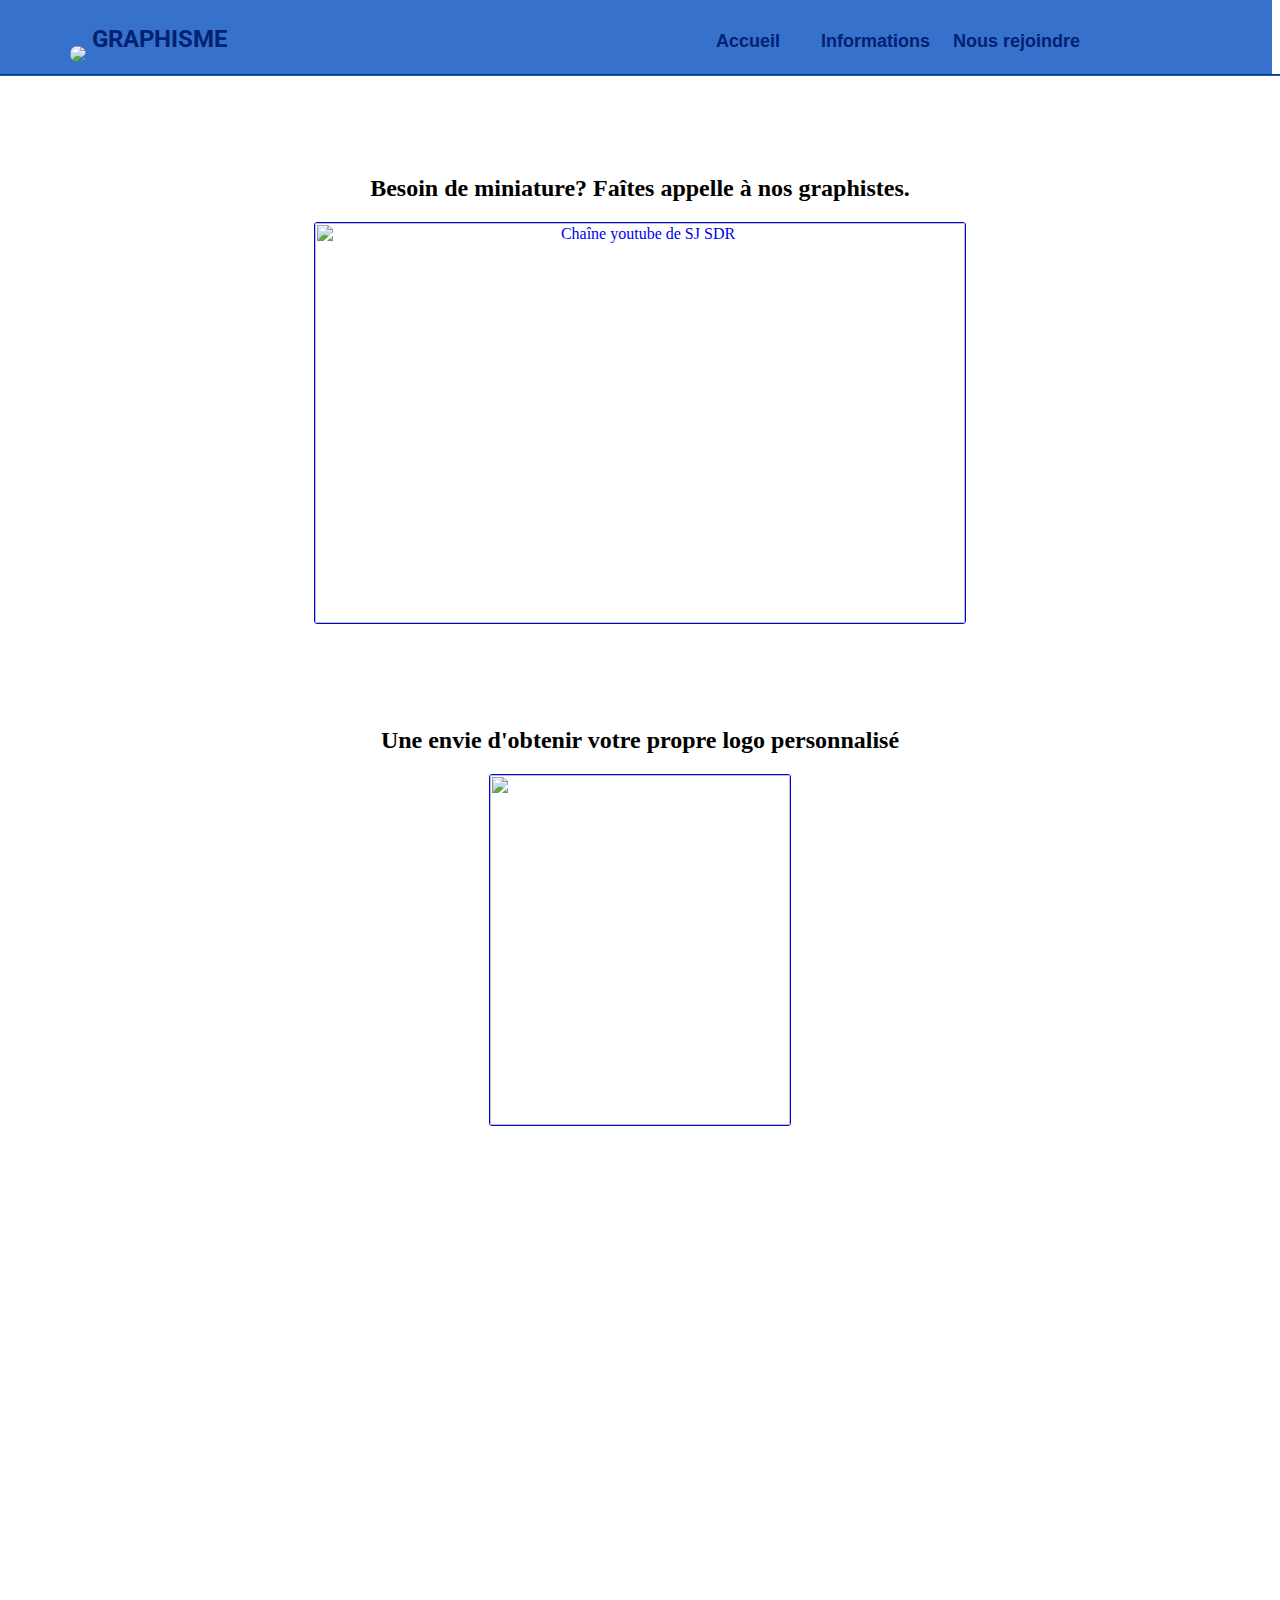
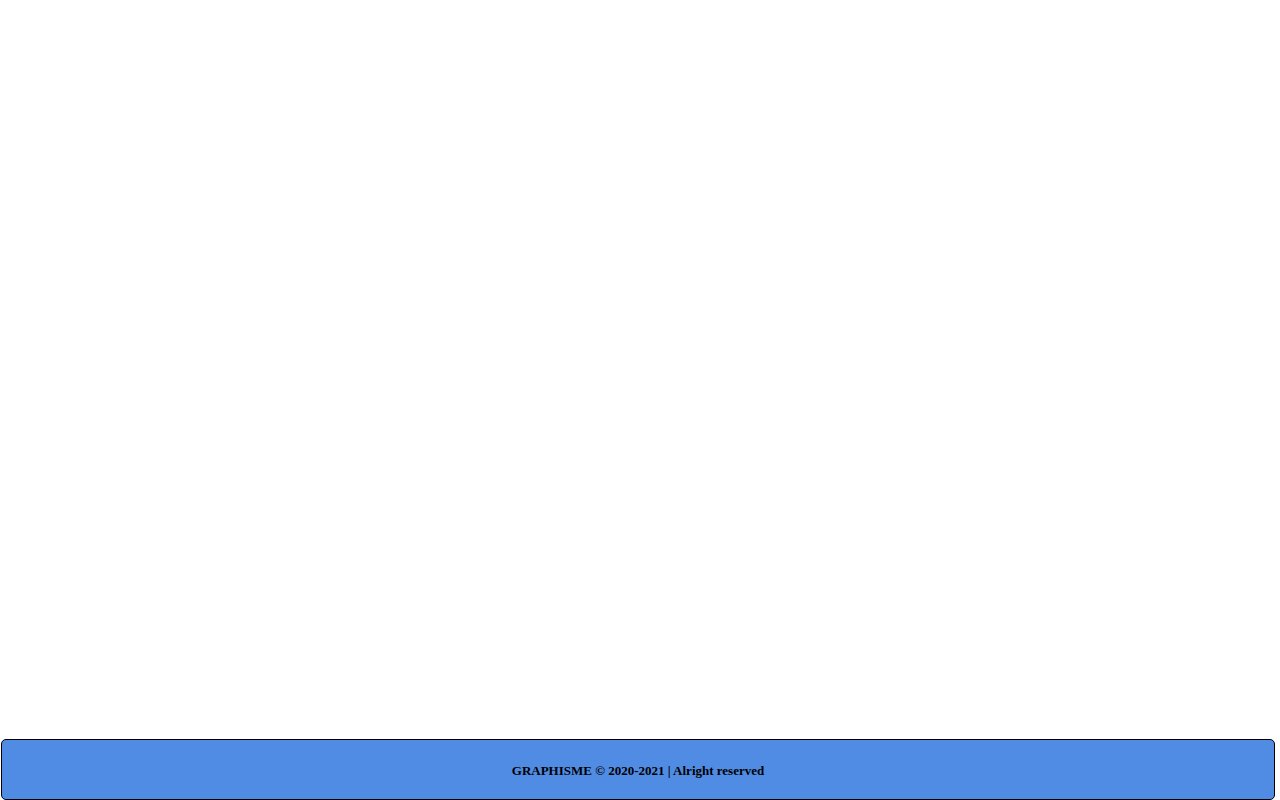
==== index.html @ 476197e6 "Update 1.4" ====
<!DOCTYPE html>

<html>
    <link rel="stylesheet" type="text/css" href="style.css">
<head>
 
   <title>Accueil</title>
   <link rel="shortcut icon" href="https://cdn.discordapp.com/icons/714799288974180402/412a329ad757c78e82086cbdda987ac1.webp?size=128">
    <link rel="preconnect" href="https://fonts.gstatic.com">
    <link href="https://fonts.googleapis.com/css2?family=Roboto:ital,wght@1,300;1,400&display=swap" rel="stylesheet">


    <style>.font-navbar{
        font-family: 'Roboto', sans-serif;
   
        color: rgb(3, 33, 114);
        top: 0px;
margin-bottom: 200px;
    }
 
    </style>



<header>   
  <div class="navbar">     

 
      <div class="font-navbar"> <p class="fegegergerg-45454545"> <h2> <a href="https://www.graphisme.cf" class="zoom-image-45445"><img src="https://cdn.discordapp.com/icons/714799288974180402/412a329ad757c78e82086cbdda987ac1.webp?size=128" width="50" class="img-1"></a> GRAPHISME
        <a href="https://www.graphisme.cf" class="bouton-1"><FONT face="Arial" size="4">Accueil</FONT></a><a href="https://www.graphisme.cf/informations" class="bouton-2"><FONT face="Arial" size="4">Informations</FONT></a>
        <a target="https://www.graphisme.cf/discord" href="https://discord.gg/2HAschT3Qb" class="bouton-3"><FONT face="Arial" size="4">Nous rejoindre</FONT></a><hr class="gfgf-45454">
   </h2></p></div>
</div>

    </header>

<style>
.img-2{
  

    border: solid;
    border-width: 1px;
    border-radius: 03px;
    width: 650px;
    height: 400px;
    transition: all 0.8s;
}
.img-2:hover{

    transform: rotateY(15deg);
}
.Title-1 {
    margin-top: 100px;
}



.img-3{
    width: 300px;
    height: 350px;
    transition: all 1s;
    border: solid;
    border-width: 1px;
    border-radius: 03px;
}
.img-3:hover{

    transform: rotateY(15deg);
}

.img-4{
    width: 400px;
    height: 350px;
    transition: all 1s;
    border: solid;
    border-width: 1px;
    border-radius: 03px;
}

.img-4:hover{
    
    transform: rotateY(15deg);
  
}
.img-5{
        width: 400px;
    height: 350px;
    transition: all 1s;
    border: solid;
    border-width: 1px;
    border-radius: 03px;
    transition: all 1s;
    }

    .img-5:hover{
        transform: rotateY(15deg);
    }

</style>



</head>

    <body>


































        <center><h2 class="Title-1"><FONT face="Corbel Light">Besoin de miniature? Faîtes appelle à nos graphistes.</FONT></h2>
            <a href="https://www.youtube.com/channel/UClNqUeQsoZxIgw_ELaNN_RA"><img src="https://cdn.discordapp.com/attachments/798216470995402762/835605192782250034/image0.jpg" class="img-2" title="Chaîne youtube de SJ SDR"></a></center>
     
   
<center><h2 class="Title-1"><FONT face="Corbel Light">Une envie d'obtenir votre propre logo personnalisé </FONT></h2>
    <a href="https://discord.gg/2HAschT3Qb"> <img src="https://cdn.discordapp.com/attachments/798216470995402762/835605545393848360/image0.jpg" class="img-3"></a></center>

    <div class="animation" data-scrollanim="righttoleft">    <center>
        <a href="https://discord.gg/2HAschT3Qb"> <img src="https://cdn.discordapp.com/attachments/798216470995402762/835613725737877554/image0.jpg" class="img-4"></a></center>

    </div>


    <div class="animation" data-scrollanim="righttoleft"> <center><h2 class="Title-1"><FONT face="Corbel Light">Dessinez à votre sauce ! </FONT></h2>
        <a href="https://discord.gg/2HAschT3Qb"><img src="https://cdn.discordapp.com/attachments/798216470995402762/835618589037690930/image0.png" class="img-5"></a></center>
</body>
    </div>
<footer>
    <div class="prdd-5145445">
        <h3><center><font size="2.5">GRAPHISME &copy; 2020-2021 | Alright reserved</center></font> </h3>
    </div>
</footer>


<script src="https://ajax.googleapis.com/ajax/libs/jquery/3.4.1/jquery.min.js"></script>


<style>



    .img-6 {
        /*            Gestion de la durée des animations 3s = 3 secondes*/
        transition: all 3s;
    }

    
    .animation {
            /*            Gestion de la durée des animations 3s = 3 secondes*/
            transition: all 3s;
        }
    body{overflow-X:hidden;max-width:100%;}

    /*        Left to right*/
    [data-scrollanim~="lefttoright"] {
        transform: translateX(-200vw);
    }

    /*        Right to left*/

    [data-scrollanim~="righttoleft"] {
        transform: translateX(100vw);
    }

    /*        Opacity*/
    [data-scrollanim~="lefttoright_opacity"] {
        opacity: 0;
        transform: translateX(-2vw);
    }

</style>
</head>

<body>





<script>
    //        Au scroll :
    window.onscroll = function() {
        //            Quand Jquery est load
        $(document).ready(function() {
            //                    Pour tout les element avec un effect
            $("[data-scrollanim]").each(function() {
                if ($(this).offset().top < ($(window).scrollTop() + $(window).height())) {
                    $(this).removeAttr('data-scrollanim');
                }
            })
        });
    }

</script>
<style>
.prdd-5145445{

    
    border: solid;
    border-width: 1px;
    border-radius: 5px;
        margin-left:-9px;
 
        background-color: #518ce4;
        margin-block-start: 1000px;
    margin-block-end: 1200px;
    
    margin-bottom: -1500px;
    
    position: absolute;
    bottom: 0px;
    
    left: 10px;
    right: 5px;

}

</style>
    
</html>
---- style.css ----
/*Nav Bar*/

header{
    top: 0;
    left: 0%;
    right: 0;
    padding-top: 0;
    margin-left:-9px;
    margin-top: -8px;
    background-color: #3672cc;
position: top;

height: 75px;
}                                                                           

img.img-1{
vertical-align: -15px;
border: solid;
border-width: 0px;
border-radius: 60px;
margin-top: -1000px;
margin-left: 70px;
transition: all 0.3s;

}

img.img-1:hover{


    -webkit-transform:scale(1.05); /* Safari et Chrome */
    -moz-transform:scale(1.05); /* Firefox */
    -ms-transform:scale(1.05); /* Internet Explorer 9 */
    -o-transform:scale(1.05); /* Opera */
    transform:scale(1.05);
 
    }

div.navbar{

margin-block-start: 0.3em;
margin-block-end: 0.83em;
top: 0px;
margin-bottom: 200px;

position: absolute;
top: 0;
left: 0%;
right: 0;
}


.gfgf-45454{
    height: 0.7px;
    color:rgb(37, 74, 240);
    background-color: rgb(20, 98, 201);
    border-color: rgb(20, 98, 201);


   top: 0px; 

}
/* Boutons*/
.bouton-1{
    position: absolute;
    

    right: 500px;
color: rgb(3, 33, 114);
text-decoration: none;
}

.bouton-1:hover{
transition: 0.3s;
    color: rgb(2, 24, 83);
    
    }

    .bouton-2{
        position: absolute;
    

        right: 350px;
        color: rgb(3, 33, 114);
        text-decoration: none;
        }
        
        .bouton-2:hover{
        transition: 0.3s;
            color: rgb(2, 24, 83);
            
            }

            .bouton-3{
                position: absolute;
    

                right: 200px;
                color: rgb(3, 33, 114);
                text-decoration: none;
                }
                
                .bouton-3:hover{
                transition: 0.3s;
                    color: rgb(2, 24, 83);
                    
                    }

                    /*Texte*/
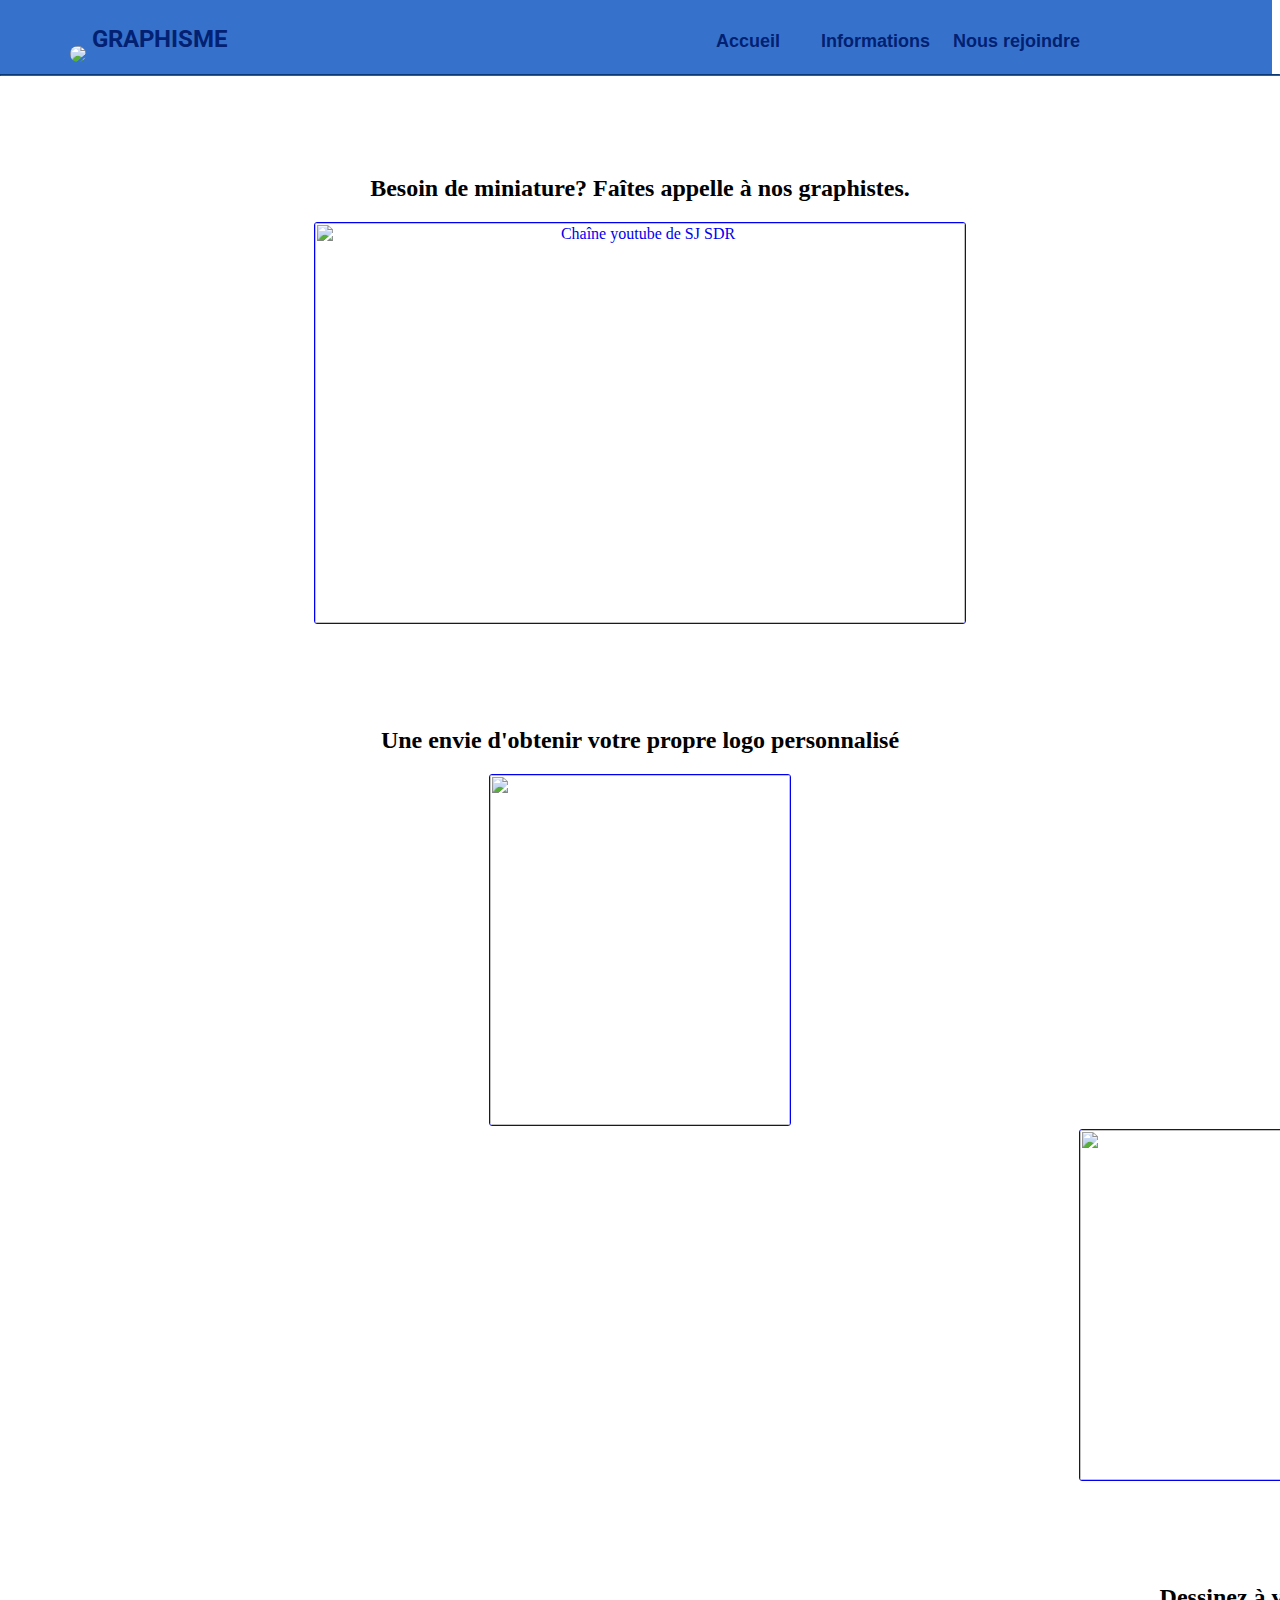
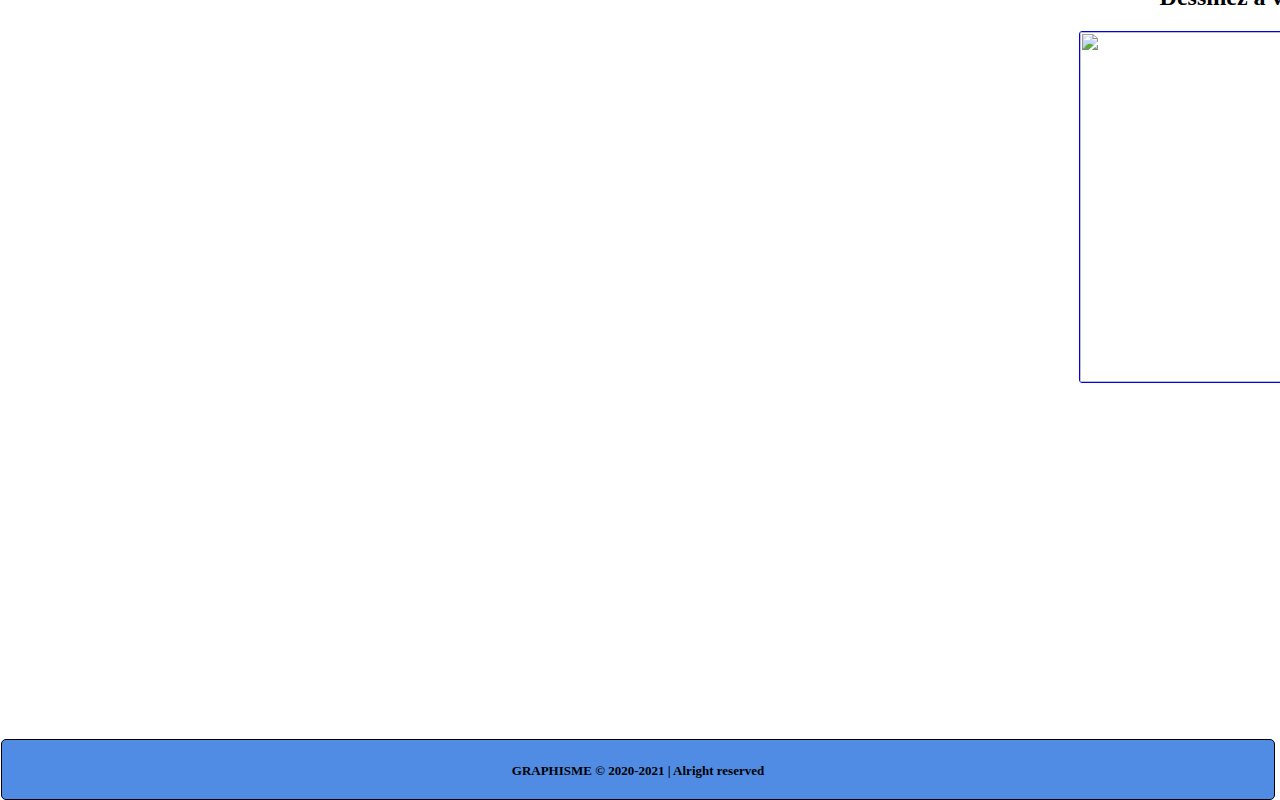
==== commit 3c379236: "Update 1.4" ====
--- a/index.html
+++ b/index.html
@@ -189,7 +189,7 @@
     /*        Right to left*/
 
     [data-scrollanim~="righttoleft"] {
-        transform: translateX(100vw);
+        transform: translateX(50vw);
     }
 
     /*        Opacity*/
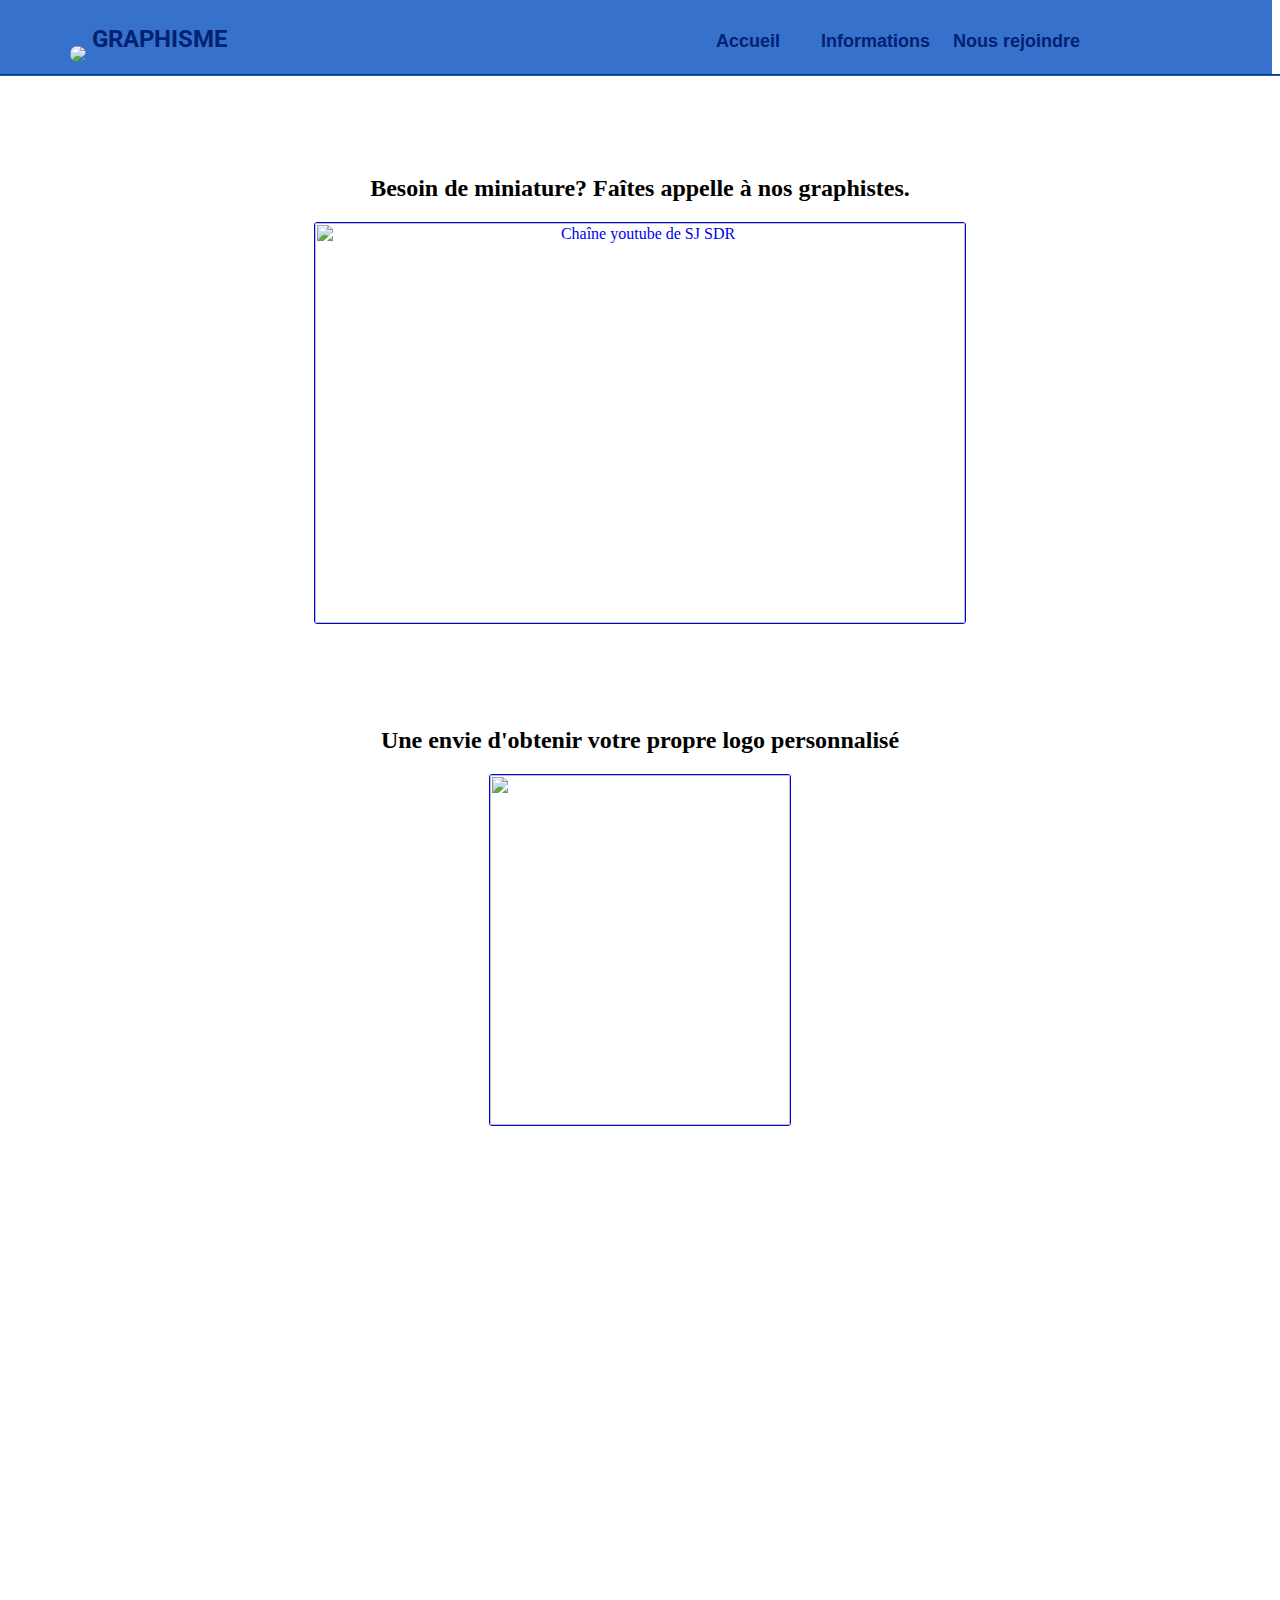
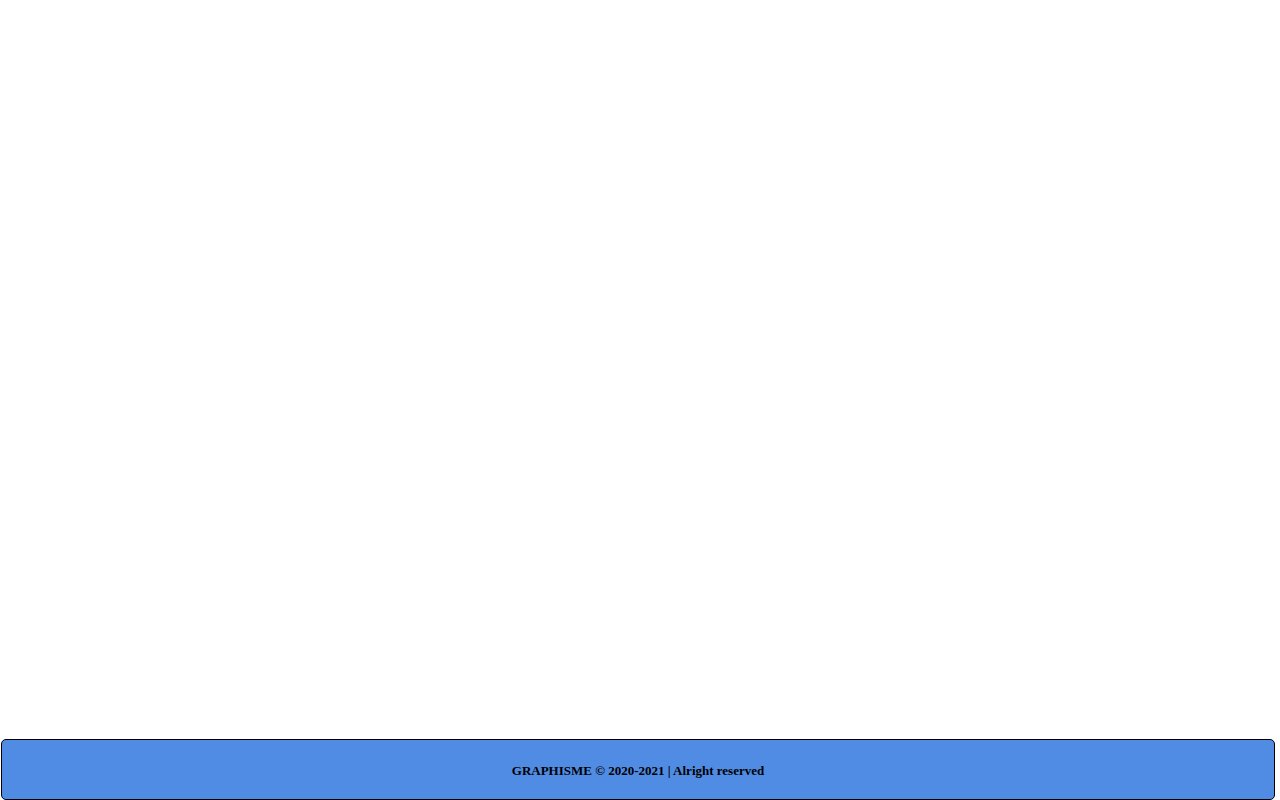
==== commit 81ffe55d: "Update 1.4" ====
--- a/index.html
+++ b/index.html
@@ -189,7 +189,7 @@
     /*        Right to left*/
 
     [data-scrollanim~="righttoleft"] {
-        transform: translateX(50vw);
+        transform: translateX(100vw);
     }
 
     /*        Opacity*/
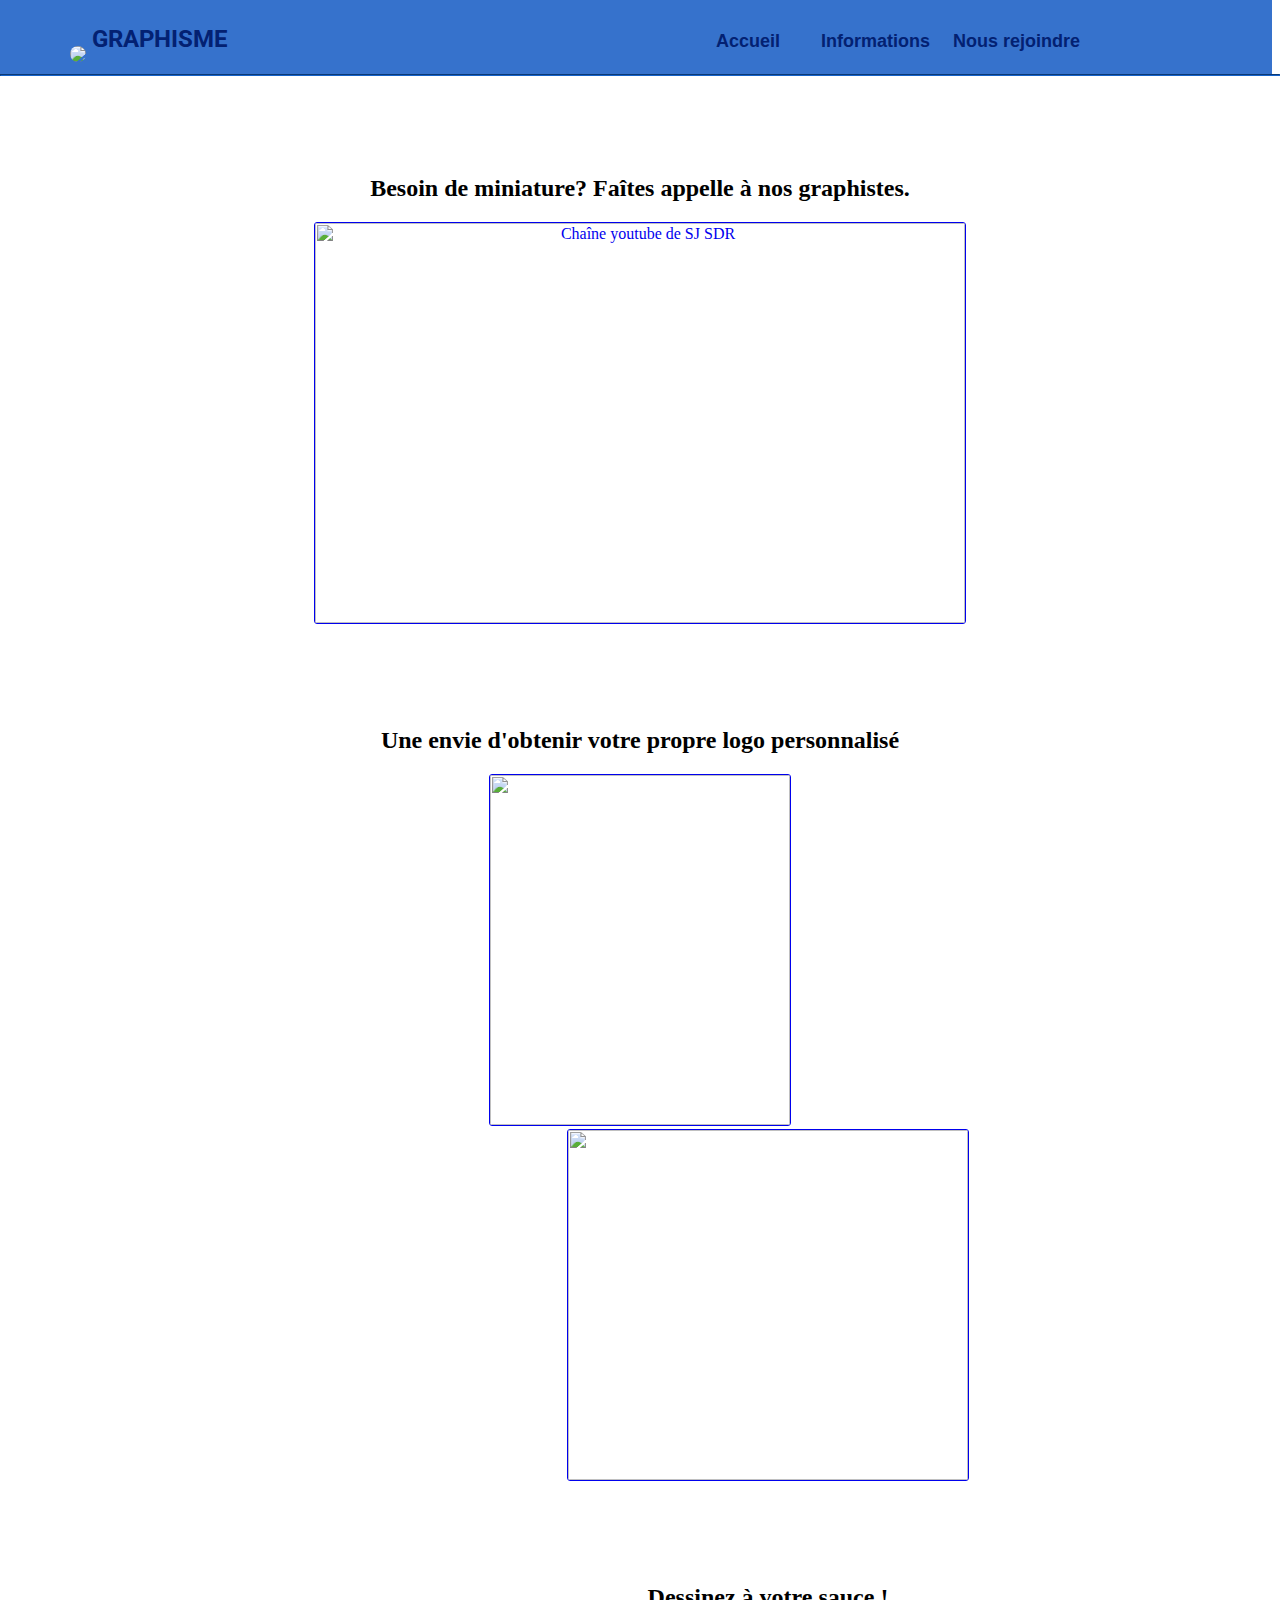
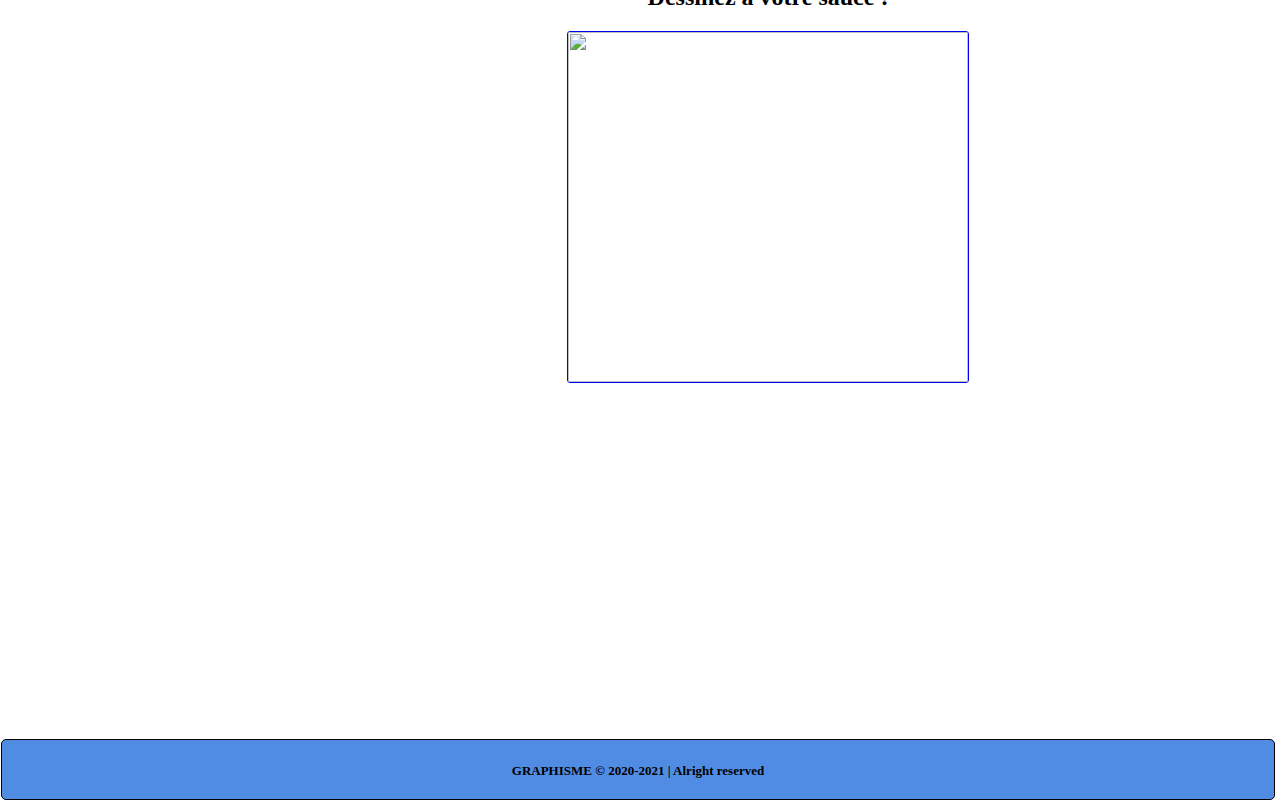
==== commit 2c180d45: "Update 1.4" ====
--- a/index.html
+++ b/index.html
@@ -170,49 +170,45 @@
 
 
     .img-6 {
-        /*            Gestion de la durée des animations 3s = 3 secondes*/
+ 
         transition: all 3s;
     }
 
     
     .animation {
-            /*            Gestion de la durée des animations 3s = 3 secondes*/
+        
             transition: all 3s;
         }
     body{overflow-X:hidden;max-width:100%;}
 
-    /*        Left to right*/
-    [data-scrollanim~="lefttoright"] {
-        transform: translateX(-200vw);
-    }
-
-    /*        Right to left*/
+
+
+
 
     [data-scrollanim~="righttoleft"] {
-        transform: translateX(100vw);
-    }
-
-    /*        Opacity*/
+        transform: translateX(10vw);
+    }
+
     [data-scrollanim~="lefttoright_opacity"] {
         opacity: 0;
-        transform: translateX(-2vw);
+        transform: translateX(20vw);
     }
 
 </style>
 </head>
 
-<body>
+
 
 
 
 
 
 <script>
-    //        Au scroll :
+    
     window.onscroll = function() {
-        //            Quand Jquery est load
+       
         $(document).ready(function() {
-            //                    Pour tout les element avec un effect
+      
             $("[data-scrollanim]").each(function() {
                 if ($(this).offset().top < ($(window).scrollTop() + $(window).height())) {
                     $(this).removeAttr('data-scrollanim');
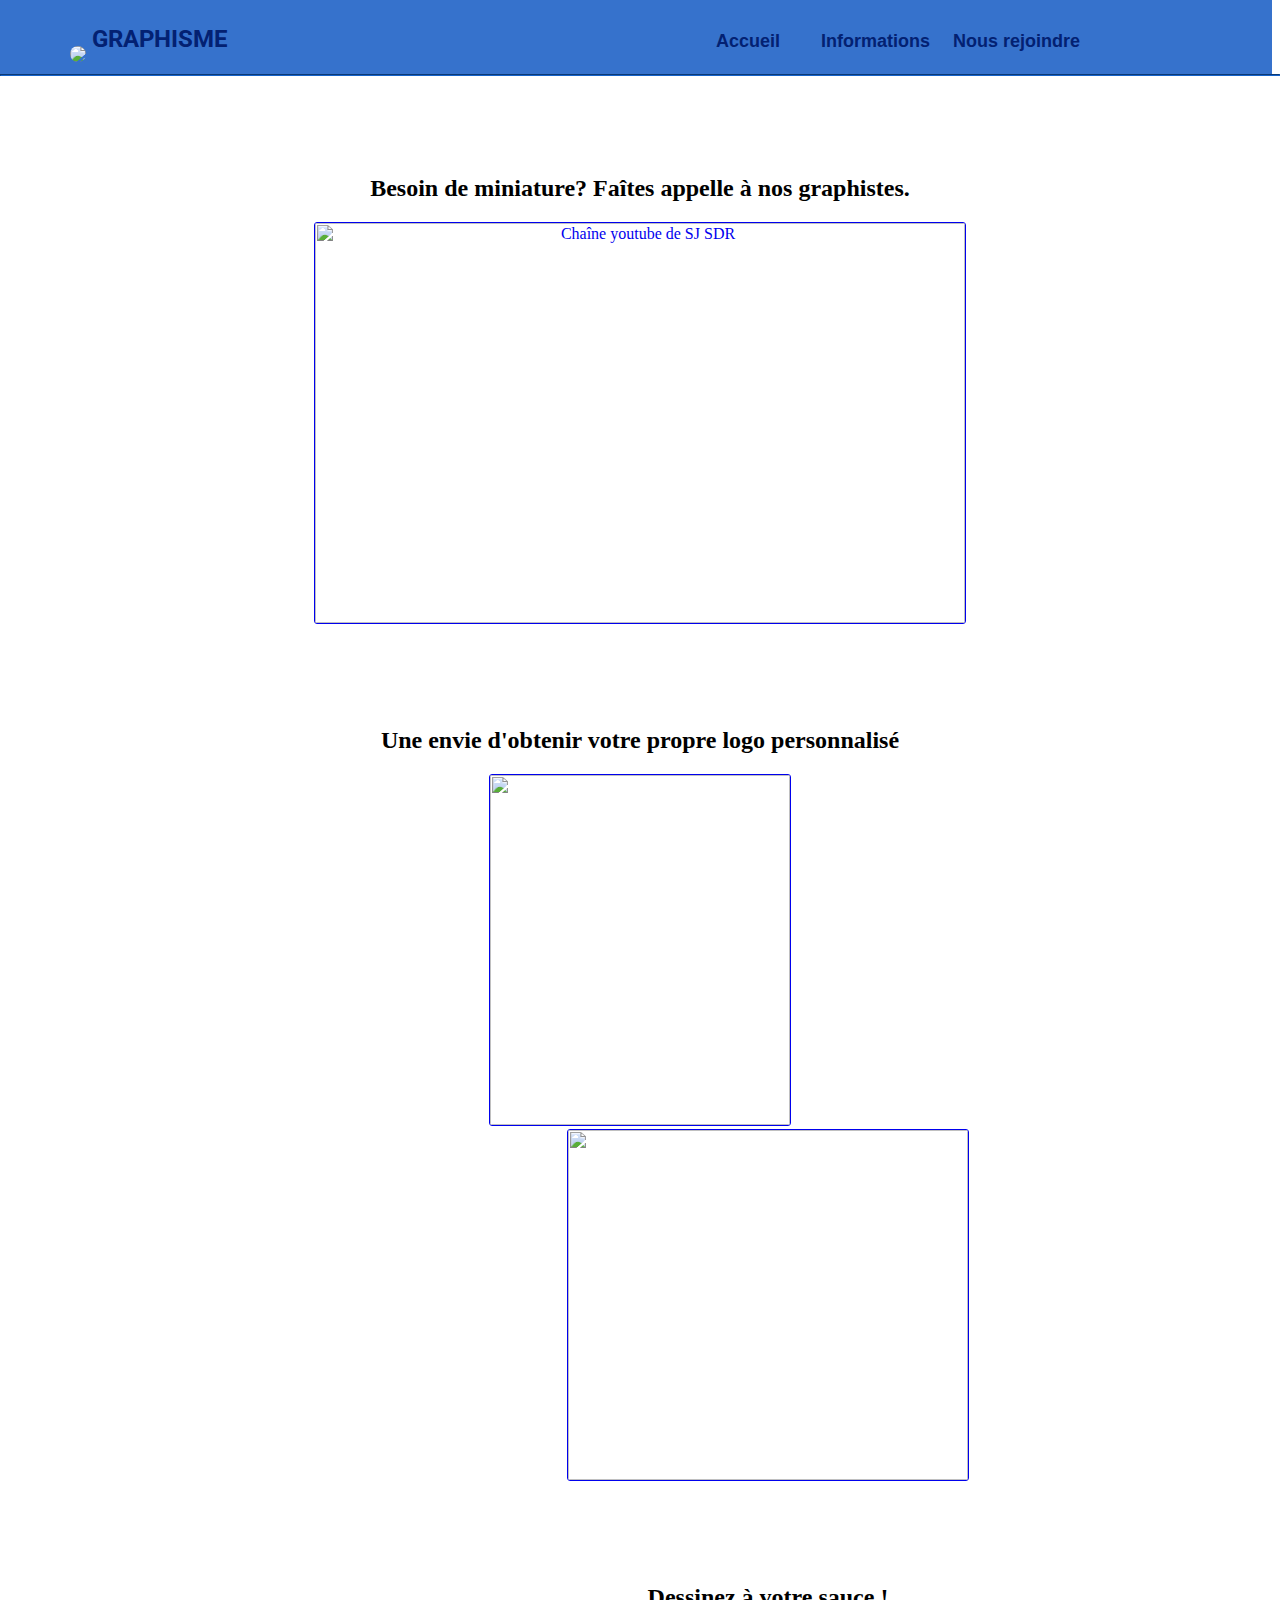
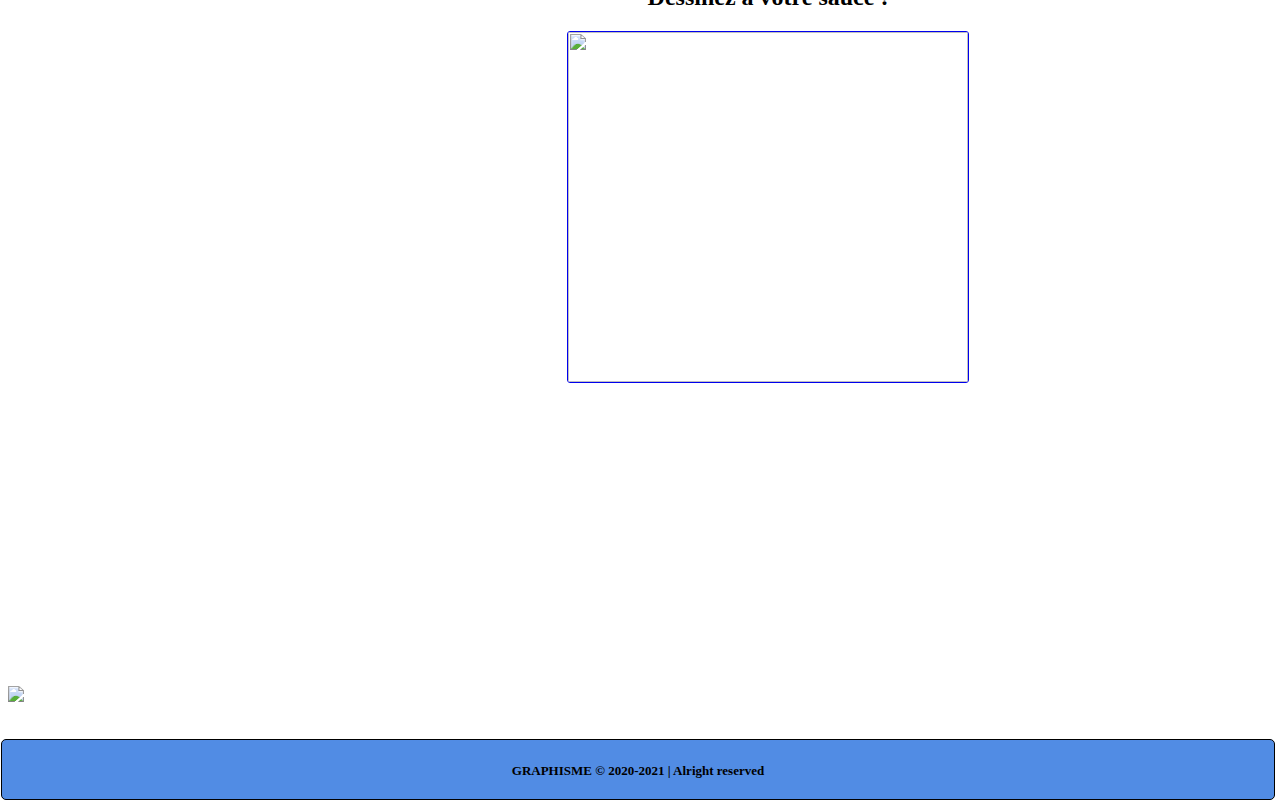
==== commit db693667: "Update 1.4" ====
--- a/index.html
+++ b/index.html
@@ -159,6 +159,7 @@
     <div class="prdd-5145445">
         <h3><center><font size="2.5">GRAPHISME &copy; 2020-2021 | Alright reserved</center></font> </h3>
     </div>
+    <a href="Staff.html"> <img src="https://cdn.discordapp.com/icons/714799288974180402/412a329ad757c78e82086cbdda987ac1.webp?size=128" width="2" class="Staff-bouton"></a>
 </footer>
 
 
--- a/style.css
+++ b/style.css
@@ -107,4 +107,6 @@
 
                     /*Texte*/
                     
-    +    .Staff-bouton{
+        margin-top: 300px;
+    }